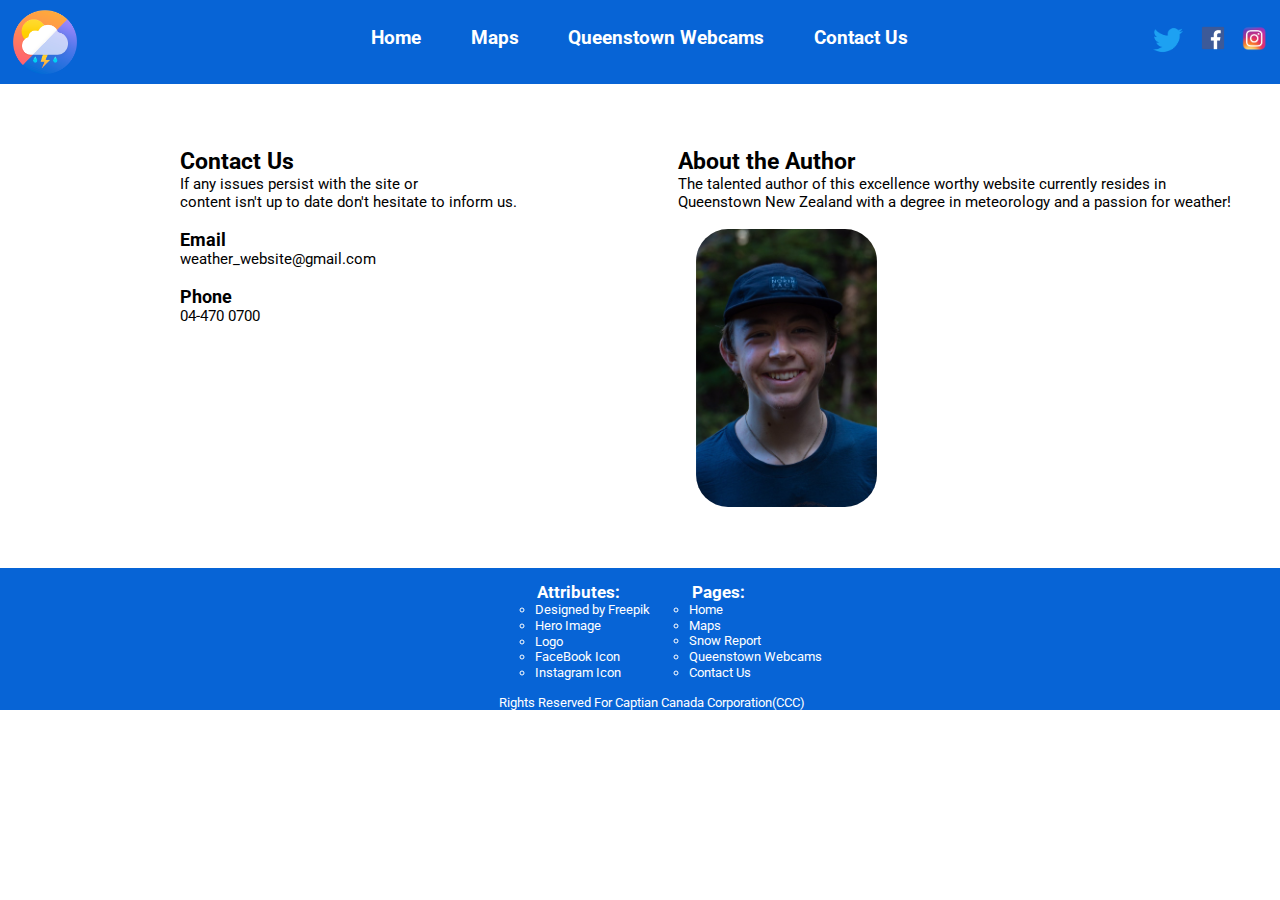
==== contact.html @ a81bab9d "removed snow report, added web cam" ====
<!DOCTYPE html>
<html lang="en">
<head>
    <link href="https://fonts.googleapis.com/css2?family=Roboto:wght@300&display=swap" rel="stylesheet">
    <link rel="stylesheet" href="stylesheet.css">
    <meta charset="UTF-8">
    <title>Weather website</title>
</head>
<header>
  <div class="social-media">
      <img src="images/insta-logo.png" alt="Instagram icon" width="2%" height="2%">
      <img src="images/facebook-logo.png" alt="Facebook icon" width="2.5%" height="2.5%">
      <img src="images/twitter-logo.png" alt="Twitter icon" width="2.5%" height="2.5%">
  </div>
  <nav>
    <img src="images/logo.png" alt="logo" id="logo">
    <ul>
      <a href= "index.html"><li>Home</li></a>
      <a href= "weather-maps.html"><li>Maps</li></a>
      <a href= "webcams.html"><li>Queenstown Webcams</li></a>      <a href= "contact.html"><li>Contact Us</li></a>
    </ul>
  </nav>
</header>

<div class="contact-container">

  <div class="contact">
    <h2>Contact Us</h2>
    <p>If any issues persist with the site or <br>
      content isn't up to date don't hesitate to
      inform us.</p>
      <br>
    <h3>Email</h3>
    <p>weather_website@gmail.com</p>
    <br>
    <h3>Phone</h3>
    <p>04-470 0700</p>
  </div>
  <div class="author">
    <h2>About the Author</h2>
    <p>The talented author of this excellence worthy website currently resides in <br> Queenstown
      New Zealand with a degree in meteorology and a passion for weather!</p>
    <img src="images/author.jpg" alt="picture of the author">
  </div>

</div>


<footer>
  <ul>
    <h3>Attributes:</h3>
    <a href="http://www.freepik.com"target="_blank"><li>Designed by Freepik</li></a>
    <a href="https://www.ywamqueenstown.com/"target="_blank"><li>Hero Image</li></a>
    <a href="https://www.clipartmax.com/middle/m2H7K9i8N4G6d3m2_weather-app-weather-app-logo/"target="_blank"><li>Logo</li></a>
    <a href="https://www.flaticon.com/free-icon/facebook_124010"target="_blank"><li>FaceBook Icon</li></a>
    <a href="https://icons8.com/icons/set/instagram"target="_blank"><li>Instagram Icon</li></a>
  </ul>
  <ul>
    <h3>Pages:</h3>
    <a href= "index.html"><li>Home</li></a>
    <a href= "weather-maps.html"><li>Maps</li></a>
    <a href= "snow-report.html"><li>Snow Report</li></a>
    <a href= "webcams.html"><li>Queenstown Webcams</li></a>    <a href= "contact.html"><li>Contact Us</li></a>
  </ul>
  <br>
  <br>
  <p>Rights Reserved For Captian Canada Corporation(CCC)</p>
</footer>

<body>
</body>
</html>
---- stylesheet.css ----
/*
.color-primary-0 { color: #134786 }
.color-primary-1 { color: #4672A6 }
.color-primary-2 { color: #2A5D9B }
.color-primary-3 { color: #09376D }
.color-primary-4 { color: #052853 }

.color-secondary-1-0 { color: #CCA20D }
.color-secondary-1-1 { color: #FEDB5E }
.color-secondary-1-2 { color: #ECC330 }
.color-secondary-1-3 { color: #A78300 }
.color-secondary-1-4 { color: #7E6300 }

.color-secondary-2-0 { color: #CC520D }
.color-secondary-2-1 { color: #FE985E }
.color-secondary-2-2 { color: #EC7430 }
.color-secondary-2-3 { color: #A73C00 }
.color-secondary-2-4 { color: #7E2E00 }

*/
:root{
  --main-primary: #0764d6;
  --secondary-accent: #fcd61d; /* yellowy color tpo match logo*/
  --main-gray: #eceeef;
}
*{
  margin: 0;
  padding: 0;
  font-family: Roboto, sans-serif;
}
nav ul{
  padding-left: 29%;
}
nav li{
  font-size: 1.5vw;
  font-weight: bold;
  color: white;
  display: inline-block;
  text-align: center;
  padding-top: 2.9%;
  padding-right: 5%;
}
header{
  background-color: var(--main-primary);
  position: sticky;
  top: 0;
  z-index: 1;
}
header:after {
   content: "";
   display: block;
   height: 0;
   clear: both;
}
.social-media img{
  float: right;
  padding-top: 2%;
  padding-right: 1%;
}
#logo{
  float: left;
  padding: 10px 0 10px 13px;
  width: 5%;
  height: 5%;
}
.hero-container{
  position: relative;
  padding-bottom: 3%;
}
.hero-text{
  position: absolute;
  top: 20px;
  left: 20px;
  color: black;
  padding-left: 20px;
  padding-right: 20px;
  font-size: 4vw;
}
.current-conditions{
  background-color: var(--main-gray);
  margin: 4% 0 0 20%;
  border-radius: 18%;
  padding: 1.6% 5% 4% 1.6%;
  float: left;
}
.icon{
  width: 30%;
  height: 30%;
  float: left;
  padding-top: 2%;
}
.current-conditions h1{
  padding-left: 17%;
  padding-top: 6%;
  font-size: 2vw;
  font-weight: normal;
  white-space: nowrap;
}
.current-text p{
  font-size: 1.1vw;
  padding-left: 20%;
  padding-top: 9%;
  font-weight: normal;
}

#wind-text p{
  padding-left: 20%;
  padding-top: 11%;
}

#temp-text p{
  padding-top: 7.5%;
  padding-left: 30%;
}
.info-container{
  float: left;
}
.graph-container{
  text-align: center;
}
.graph{
  width: 70%;
  height: 70%;
}
.hourly h1{
  font-size: 2.2vw;
  margin-left: 55px;
  font-weight: bold;
  color: black;
}
.column {
  float: left;
}

.left {
  width: 30%;
}

.right {
  width: 70%;

}
/* Clear floats after the columns */
.row:after {
  content: "";
  display: table;
  clear: both;
}
.daily h1{
  font-size: 2.2vw;
  margin-left: 7%;
  font-weight: bold;
  margin-top: 40px;
  color: black;
}
.forecast{
  margin: 0 4% 0 36%;
  padding: 0 5% 0 5%;
}
.day-card {
  background-color: var(--main-gray);
  border-radius: 30px;
  display: block;
  margin: 0 auto;
  display: grid;
  grid-template-columns: 3fr 1fr;
  box-shadow: 3px 3px 15px 6px #ccc;
  margin-bottom: 2%;
}
.date-icon h2{
  font-size: 1.5vw;
  padding-left: 3%;
  padding-top: 2%;
}
.date-icon img{
  width: 15%;
  height: 15%;
}
.daily-info ul{
  padding-top: 6%;
  list-style-type: none;
}
.daily-info li{
  padding-top: 5%;
  font-size: 1.3vw;
}
.contact-container{
  padding-top: 5%;
  margin: 0 auto;
  display: grid;
  grid-template-columns: 1fr 1fr;
  grid-column-gap: 6%;
  font-size: 1.2vw;
}
.contact{
  padding-left: 30%;
}
.author img{
  width: 30%;
  border-radius: 50px;
  padding: 3%;
  margin-bottom: 3vw;
}




footer{
  background-color: var(--main-primary);
  color: white;
  padding: 0 21% 0 39%;
  font-size: 1vw;
}
footer h3{
  font-size: 1.3vw;
  padding-left: 2%;
}
footer ul{
  display: inline-block;
  padding-left: 7%;
  padding-top: 3%;
}
footer li{
  padding-bottom: 0.5%;
  list-style-type: circle;
  color: white;
  font-size: 1vw;
}
ul a {
  text-decoration: none;
}
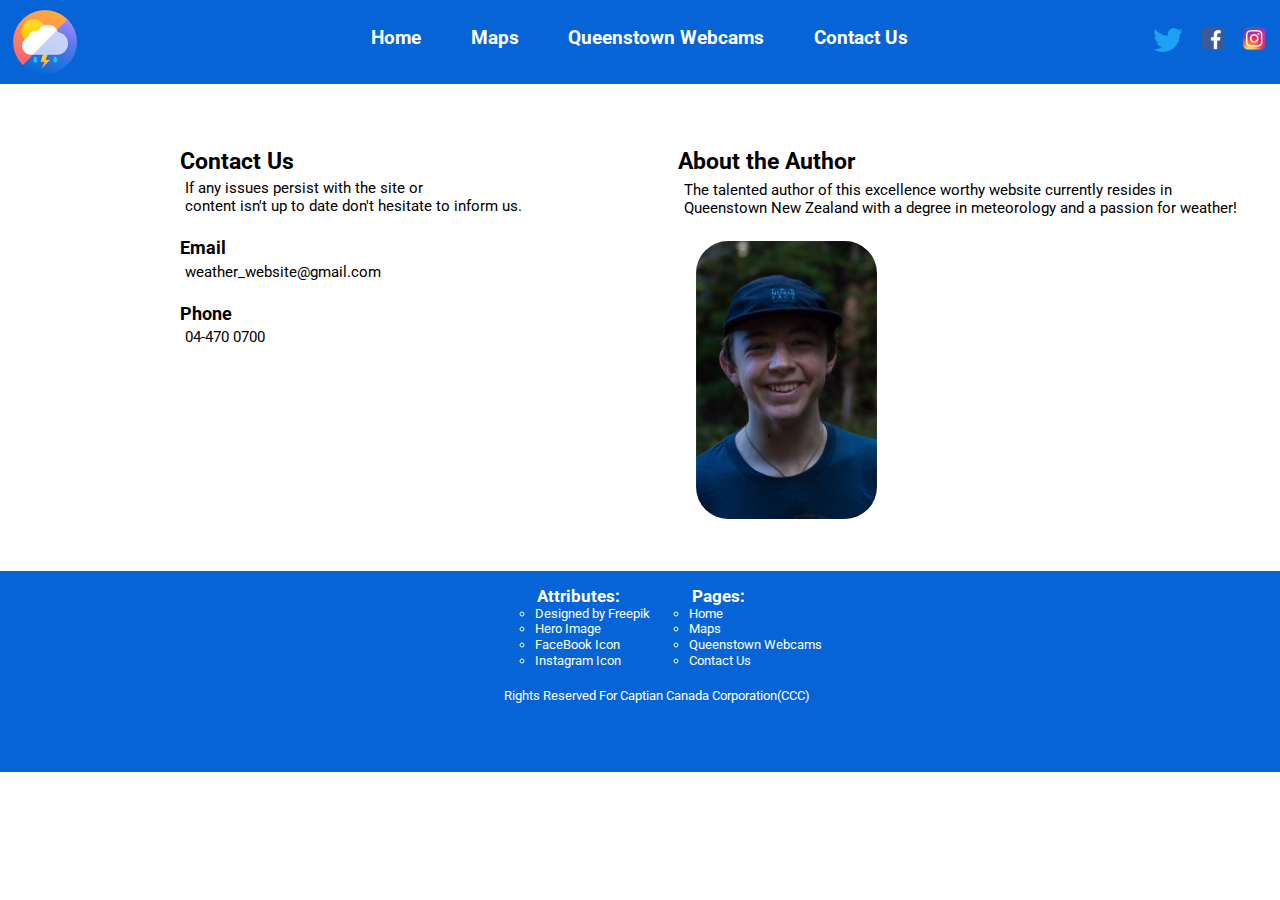
==== commit 2e55951b: "weather maps page updated" ====
--- a/contact.html
+++ b/contact.html
@@ -51,7 +51,7 @@
     <h3>Attributes:</h3>
     <a href="http://www.freepik.com"target="_blank"><li>Designed by Freepik</li></a>
     <a href="https://www.ywamqueenstown.com/"target="_blank"><li>Hero Image</li></a>
-    <a href="https://www.clipartmax.com/middle/m2H7K9i8N4G6d3m2_weather-app-weather-app-logo/"target="_blank"><li>Logo</li></a>
+
     <a href="https://www.flaticon.com/free-icon/facebook_124010"target="_blank"><li>FaceBook Icon</li></a>
     <a href="https://icons8.com/icons/set/instagram"target="_blank"><li>Instagram Icon</li></a>
   </ul>
@@ -59,7 +59,6 @@
     <h3>Pages:</h3>
     <a href= "index.html"><li>Home</li></a>
     <a href= "weather-maps.html"><li>Maps</li></a>
-    <a href= "snow-report.html"><li>Snow Report</li></a>
     <a href= "webcams.html"><li>Queenstown Webcams</li></a>    <a href= "contact.html"><li>Contact Us</li></a>
   </ul>
   <br>
--- a/stylesheet.css
+++ b/stylesheet.css
@@ -199,17 +199,35 @@
   width: 30%;
   border-radius: 50px;
   padding: 3%;
-  margin-bottom: 3vw;
-}
-
-
-
+  margin-bottom: 30px;
+}
+.img-main{
+  display: block;
+  margin: 0 auto;
+  text-align: center;
+  padding-left: 7%;
+}
+.img-main img{
+  width: 20%;
+  height: 20%;
+}
+.maps-main h1, p{
+  margin: 1% 0 1% 1%;
+}
+#scale{
+  width: 3%;
+  height: 3%;
+  display: inline-block;
+  float: left;
+  margin-left: 1%;
+}
 
 footer{
   background-color: var(--main-primary);
   color: white;
   padding: 0 21% 0 39%;
   font-size: 1vw;
+  padding-bottom: 5%;
 }
 footer h3{
   font-size: 1.3vw;
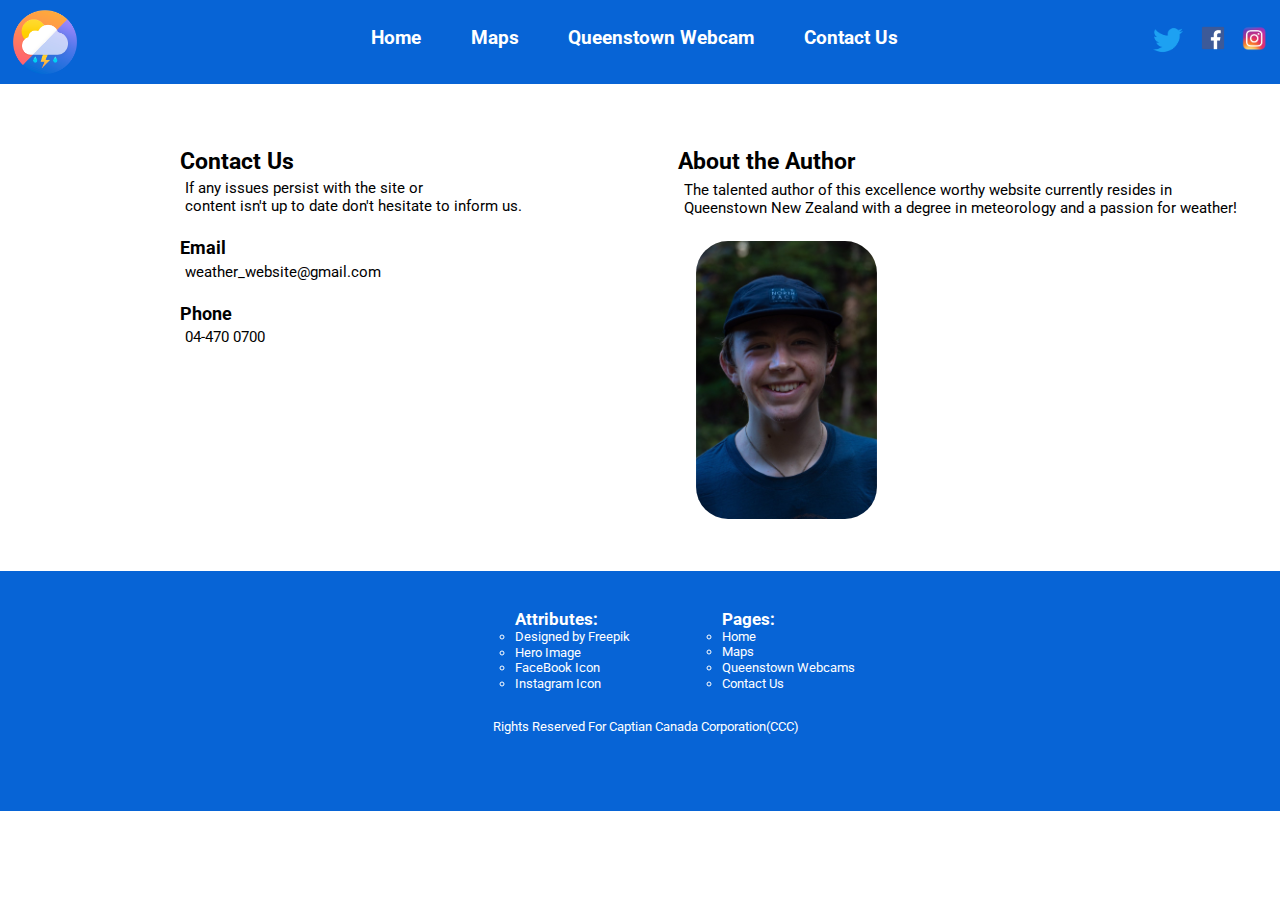
==== commit 82c22967: "web maps scaleable" ====
--- a/contact.html
+++ b/contact.html
@@ -17,7 +17,7 @@
     <ul>
       <a href= "index.html"><li>Home</li></a>
       <a href= "weather-maps.html"><li>Maps</li></a>
-      <a href= "webcams.html"><li>Queenstown Webcams</li></a>      <a href= "contact.html"><li>Contact Us</li></a>
+      <a href= "webcams.html"><li>Queenstown Webcam</li></a>      <a href= "contact.html"><li>Contact Us</li></a>
     </ul>
   </nav>
 </header>
--- a/stylesheet.css
+++ b/stylesheet.css
@@ -215,8 +215,8 @@
   margin: 1% 0 1% 1%;
 }
 #scale{
-  width: 3%;
-  height: 3%;
+  width: 4%;
+  height: 4%;
   display: inline-block;
   float: left;
   margin-left: 1%;
@@ -225,13 +225,15 @@
 footer{
   background-color: var(--main-primary);
   color: white;
-  padding: 0 21% 0 39%;
   font-size: 1vw;
   padding-bottom: 5%;
+  margin: 0 auto;
+  display: block;
+  text-align: center;
 }
 footer h3{
   font-size: 1.3vw;
-  padding-left: 2%;
+  text-align: left;
 }
 footer ul{
   display: inline-block;
@@ -242,8 +244,60 @@
   padding-bottom: 0.5%;
   list-style-type: circle;
   color: white;
-  font-size: 1vw;
+  text-align: left;
 }
 ul a {
   text-decoration: none;
 }
+footer p{
+
+}
+
+@media only screen and (max-width: 600px) {
+  nav ul{
+  margin: 0 auto;
+  text-align: center;
+  padding-right: 28%;
+  padding-top: 1.9%
+  }
+  nav li{
+    font-size: 2.3vw;
+    font-weight: bold;
+    color: white;
+    display: inline;
+    padding-right: 5%;
+  }
+  #logo{
+    width: 7%;
+    height: 7%;
+  }
+  .social-media img{
+    width: 3.5%;
+    height: 3.5%;
+  }
+  #insta-logo{
+    width: 3%;
+    height: 3%;
+  }
+  .maps-main h1{
+    font-size: 4vw;
+  }
+  .img-main img{
+    width: 45%;
+    height: 45%;
+  }
+  #scale{
+    width: 6%;
+    height: 6%;
+  }
+  footer{
+    text-align: center;
+    font-size: 2vw;
+  }
+  footer li{
+    font-size: 1.9vw;
+  }
+  footer h3{
+    font-size: 2vw;
+  }
+}
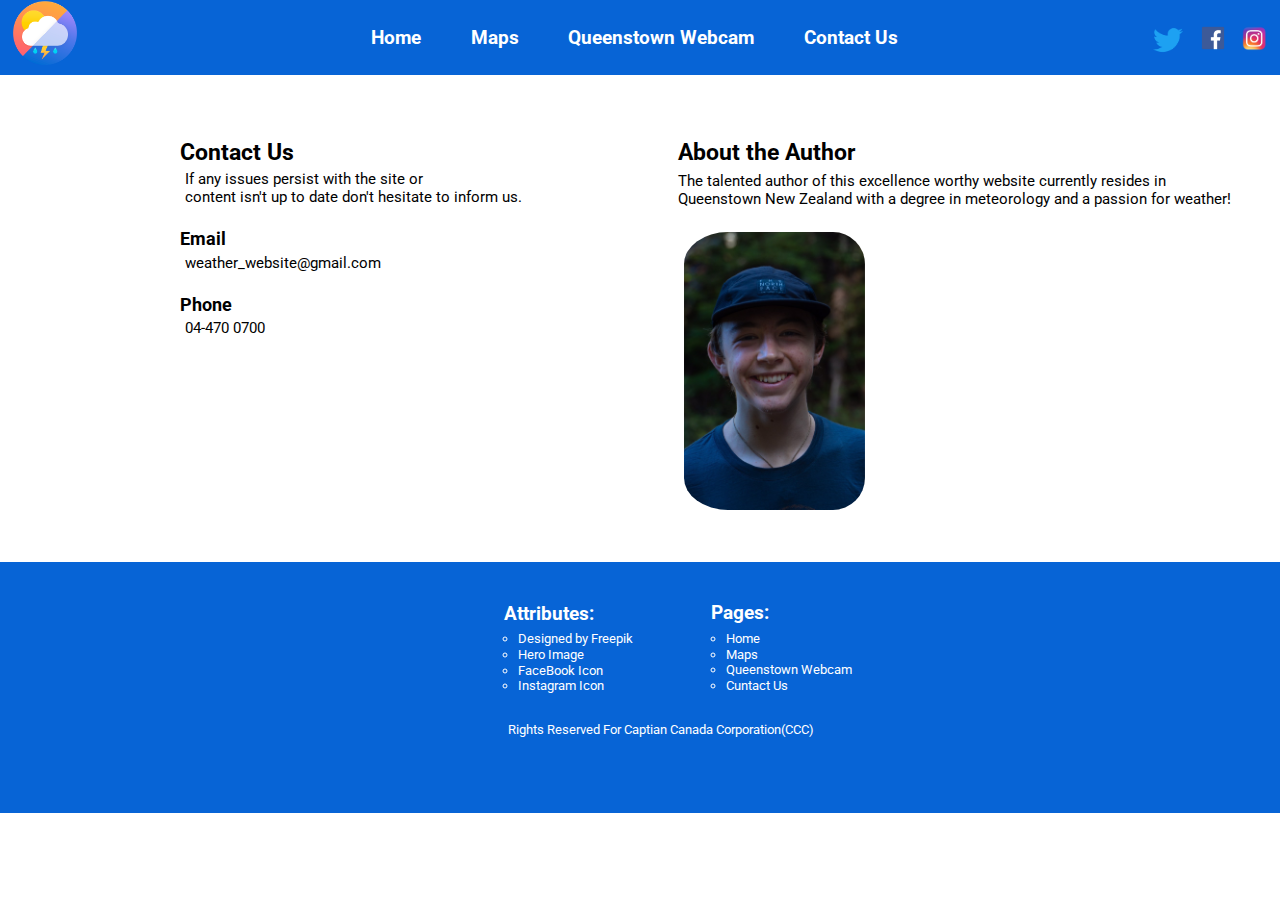
==== commit 5ef5919f: "minor updates" ====
--- a/contact.html
+++ b/contact.html
@@ -1,71 +1,80 @@
 <!DOCTYPE html>
 <html lang="en">
+<!-- contains content not visible to the user -->
 <head>
     <link href="https://fonts.googleapis.com/css2?family=Roboto:wght@300&display=swap" rel="stylesheet">
     <link rel="stylesheet" href="stylesheet.css">
     <meta charset="UTF-8">
+    <meta name="viewport" content="width=device-width, initial-scale=1.0">
     <title>Weather website</title>
 </head>
-<header>
-  <div class="social-media">
-      <img src="images/insta-logo.png" alt="Instagram icon" width="2%" height="2%">
-      <img src="images/facebook-logo.png" alt="Facebook icon" width="2.5%" height="2.5%">
-      <img src="images/twitter-logo.png" alt="Twitter icon" width="2.5%" height="2.5%">
-  </div>
-  <nav>
-    <img src="images/logo.png" alt="logo" id="logo">
-    <ul>
-      <a href= "index.html"><li>Home</li></a>
-      <a href= "weather-maps.html"><li>Maps</li></a>
-      <a href= "webcams.html"><li>Queenstown Webcam</li></a>      <a href= "contact.html"><li>Contact Us</li></a>
-    </ul>
-  </nav>
-</header>
+<body>
+  <!--where the nav and content at the top mof the page is stored -->
 
-<div class="contact-container">
+  <header>
+    <div class="social-media">
+      <a href="https://about.instagram.com/"><img id="insta-logo" src="images/insta-logo.png" alt="Instagram icon"></a>
+      <a href="https://www.facebook.com/"><img src="images/facebook-logo.png" alt="Facebook icon"></a>
+      <a href="https://twitter.com/?lang=en"><img src="images/twitter-logo.png" alt="Twitter icon"></a>
+    </div>
+    <nav>
+      <a href="index.html"><img src="images/logo.png" alt="logo" id="logo"></a>
+      <ul>
+        <li><a href= "index.html">Home</a></li>
+        <li><a href= "weather-maps.html">Maps</a></li>
+        <li><a href= "webcams.html">Queenstown Webcam</a></li>
+        <li><a href= "contact.html">Contact Us</a></li>
+      </ul>
+    </nav>
+  </header>
+  <!-- section containing the contact information so that users can leave feedback or enquire about other topics-->
+  <div class="contact-container">
 
-  <div class="contact">
-    <h2>Contact Us</h2>
-    <p>If any issues persist with the site or <br>
-      content isn't up to date don't hesitate to
-      inform us.</p>
+    <div class="contact">
+      <h2>Contact Us</h2>
+      <p>If any issues persist with the site or <br>
+        content isn't up to date don't hesitate to
+        inform us.</p>
+        <br>
+      <h3>Email</h3>
+      <p>weather_website@gmail.com</p>
       <br>
-    <h3>Email</h3>
-    <p>weather_website@gmail.com</p>
-    <br>
-    <h3>Phone</h3>
-    <p>04-470 0700</p>
-  </div>
-  <div class="author">
-    <h2>About the Author</h2>
-    <p>The talented author of this excellence worthy website currently resides in <br> Queenstown
-      New Zealand with a degree in meteorology and a passion for weather!</p>
-    <img src="images/author.jpg" alt="picture of the author">
+      <h3>Phone</h3>
+      <p>04-470 0700</p>
+    </div>
+    <!-- bio about the author to in the websites credibility-->
+    <div class="author">
+      <h2>About the Author</h2>
+      <p>The talented author of this excellence worthy website currently resides in <br> Queenstown
+        New Zealand with a degree in meteorology and a passion for weather!</p>
+      <img src="images/author.jpg" alt="picture of the author">
+    </div>
+
   </div>
 
-</div>
-
-
-<footer>
-  <ul>
-    <h3>Attributes:</h3>
-    <a href="http://www.freepik.com"target="_blank"><li>Designed by Freepik</li></a>
-    <a href="https://www.ywamqueenstown.com/"target="_blank"><li>Hero Image</li></a>
-
-    <a href="https://www.flaticon.com/free-icon/facebook_124010"target="_blank"><li>FaceBook Icon</li></a>
-    <a href="https://icons8.com/icons/set/instagram"target="_blank"><li>Instagram Icon</li></a>
-  </ul>
-  <ul>
-    <h3>Pages:</h3>
-    <a href= "index.html"><li>Home</li></a>
-    <a href= "weather-maps.html"><li>Maps</li></a>
-    <a href= "webcams.html"><li>Queenstown Webcams</li></a>    <a href= "contact.html"><li>Contact Us</li></a>
-  </ul>
+  <!-- section where copywrite links to all other pages and legal information is stored-->
+  <footer>
+    <div class="attributes">
+      <h3>Attributes:</h3>
+      <ul>
+        <li><a href="http://www.freepik.com"target="_blank">Designed by Freepik</a></li>
+        <li><a href="https://www.ywamqueenstown.com/"target="_blank">Hero Image</a></li>
+        <li><a href="https://www.flaticon.com/free-icon/facebook_124010"target="_blank">FaceBook Icon</a></li>
+        <li><a href="https://icons8.com/icons/set/instagram"target="_blank">Instagram Icon</a></li>
+      </ul>
+    </div>
+    <div class="pages">
+      <h3>Pages:</h3>
+      <ul>
+        <li><a href= "index.html">Home</a></li>
+        <li><a href= "weather-maps.html">Maps</a></li>
+        <li><a href= "webcams.html">Queenstown Webcam</a></li>
+        <li><a href= "contact.html">Cuntact Us</a></li>
+      </ul>
+    </div>
   <br>
   <br>
   <p>Rights Reserved For Captian Canada Corporation(CCC)</p>
-</footer>
-
-<body>
+  </footer>
 </body>
 </html>
--- a/stylesheet.css
+++ b/stylesheet.css
@@ -40,6 +40,9 @@
   padding-top: 2.9%;
   padding-right: 5%;
 }
+nav a{
+  color: white;
+}
 header{
   background-color: var(--main-primary);
   position: sticky;
@@ -59,9 +62,17 @@
 }
 #logo{
   float: left;
-  padding: 10px 0 10px 13px;
+  padding: 1px 0 10px 13px;
   width: 5%;
   height: 5%;
+}
+.social-media img{
+  width: 2.5%;
+  height: 2.5%;
+}
+#insta-logo{
+  width: 2%;
+  height: 2%;
 }
 .hero-container{
   position: relative;
@@ -195,10 +206,14 @@
 .contact{
   padding-left: 30%;
 }
+.author p{
+  text-align: left;
+  margin-left: 0;
+}
 .author img{
   width: 30%;
   border-radius: 50px;
-  padding: 3%;
+  padding: 3% 3% 3% 1%;
   margin-bottom: 30px;
 }
 .img-main{
@@ -220,6 +235,11 @@
   display: inline-block;
   float: left;
   margin-left: 1%;
+}
+iframe{
+  width: 100%;
+  height: 70vh;
+  border: none;
 }
 
 footer{
@@ -232,28 +252,35 @@
   text-align: center;
 }
 footer h3{
-  font-size: 1.3vw;
+  font-size: 1.5vw;
   text-align: left;
-}
-footer ul{
+  padding-bottom: 6%;
+  margin-left: -11.8%;
+}
+.attributes {
   display: inline-block;
   padding-left: 7%;
   padding-top: 3%;
 }
+.pages{
+  display: inline-block;
+  padding-left: 7%;
+  padding-top: 3%;
+}
 footer li{
   padding-bottom: 0.5%;
   list-style-type: circle;
-  color: white;
   text-align: left;
 }
 ul a {
   text-decoration: none;
+  color: white;
 }
 footer p{
-
-}
-
-@media only screen and (max-width: 600px) {
+  padding-left: 2.3%;
+}
+
+@media only screen and (max-width: 800px) {
   nav ul{
   margin: 0 auto;
   text-align: center;
@@ -261,7 +288,7 @@
   padding-top: 1.9%
   }
   nav li{
-    font-size: 2.3vw;
+    font-size: 2vw;
     font-weight: bold;
     color: white;
     display: inline;
@@ -282,6 +309,9 @@
   .maps-main h1{
     font-size: 4vw;
   }
+  .maps-main p{
+    font-size: 2vw;
+  }
   .img-main img{
     width: 45%;
     height: 45%;
@@ -290,6 +320,27 @@
     width: 6%;
     height: 6%;
   }
+  .contact-container{
+    width: 30%;
+    display: block;
+    margin: 0 auto;
+    text-align: center;
+  }
+  .contact-container h2{
+    text-align: center;
+  }
+  .contact{
+    text-align: left;
+    padding: 0;
+    padding-bottom: 10%
+  }
+  .author{
+    text-align: left;
+  }
+  .author img{
+    width: 30%;
+    border-radius: 20px;
+  }
   footer{
     text-align: center;
     font-size: 2vw;
